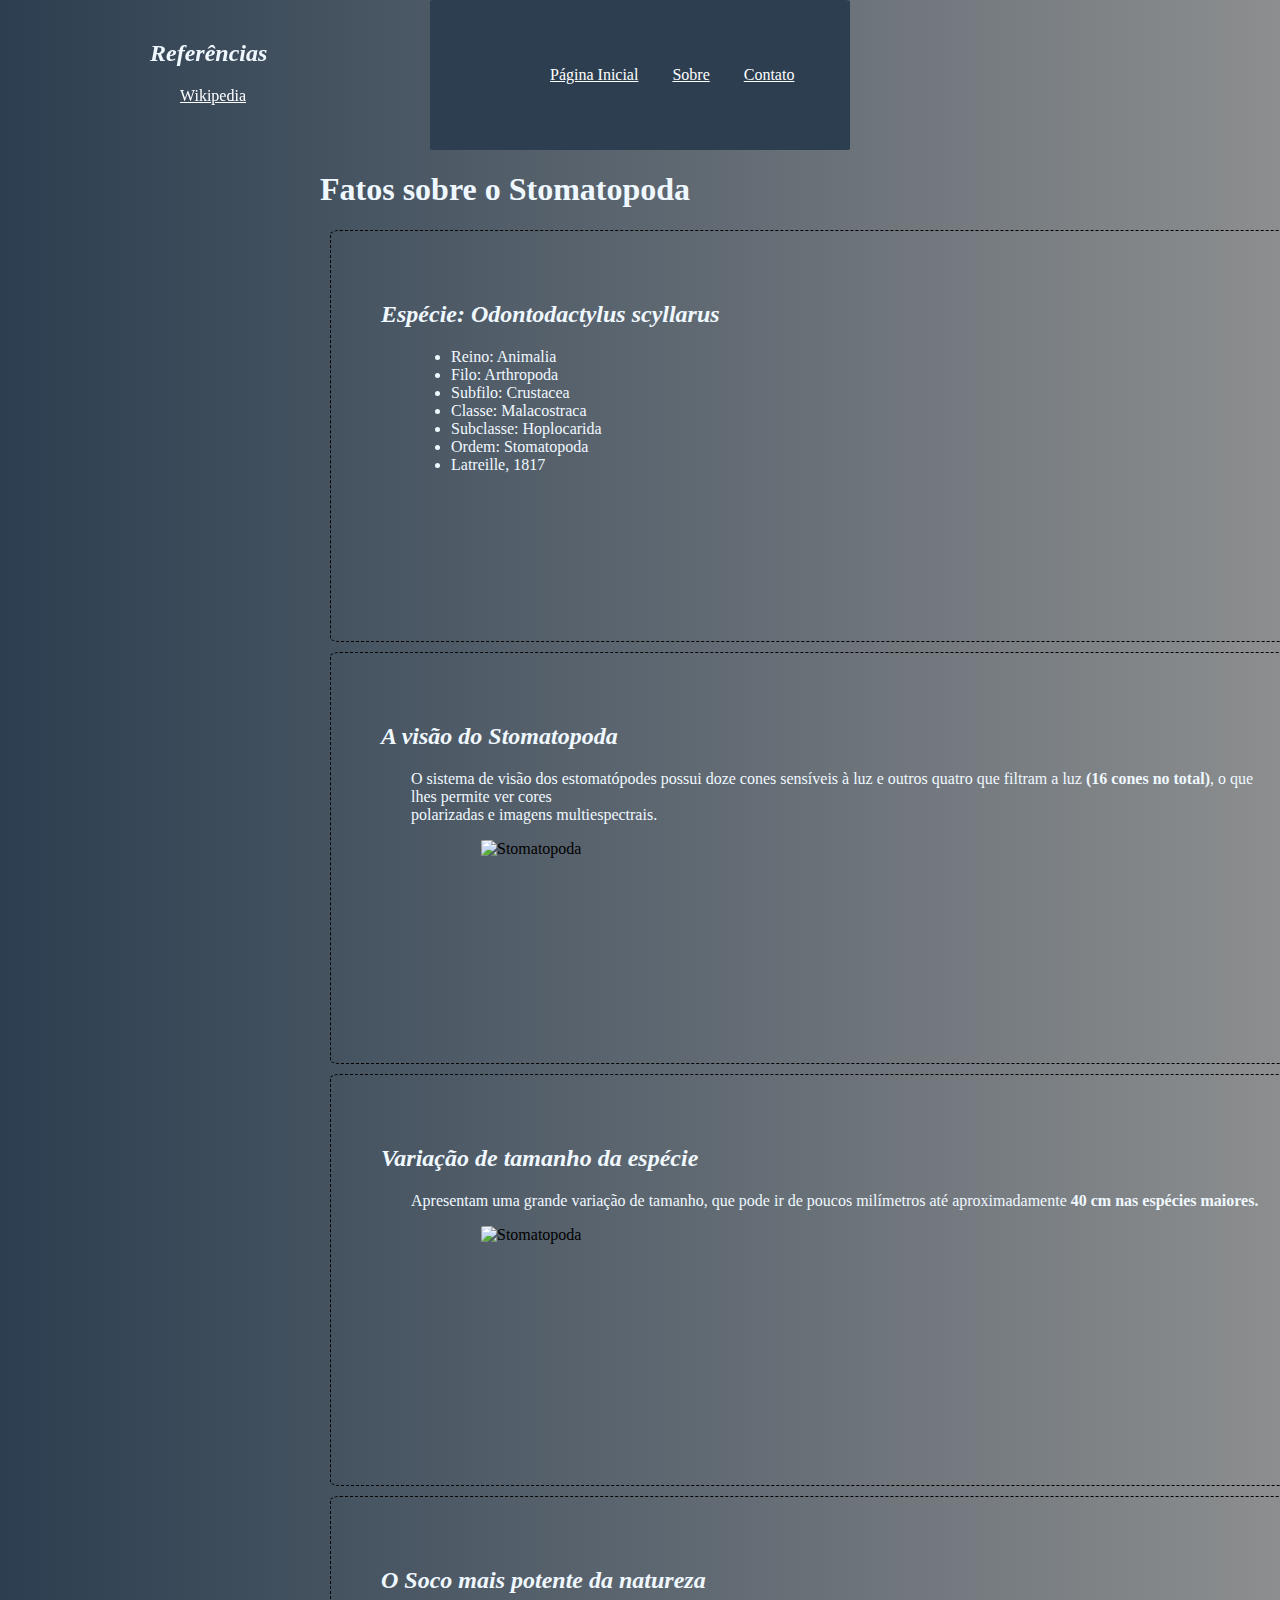
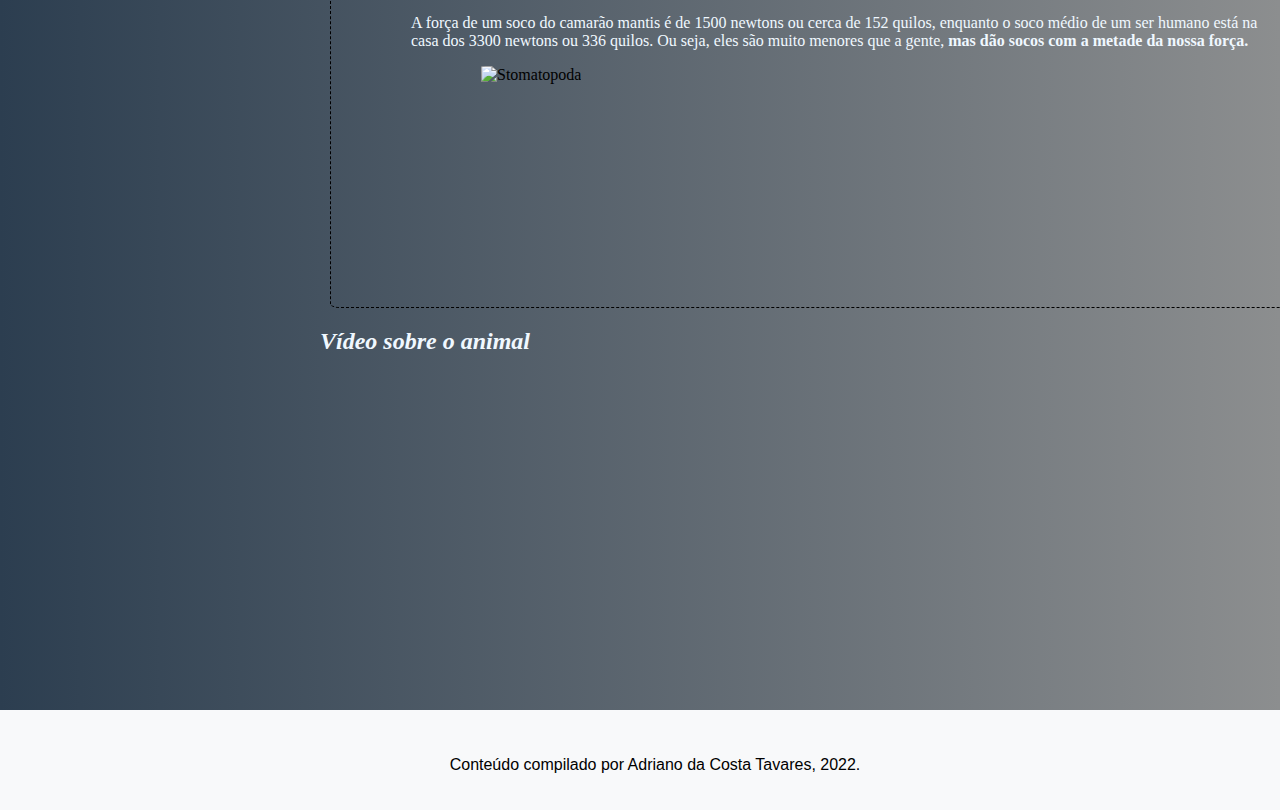
==== fundamentos/bloco03/dia-4-html-semantico/exercicio-pagina-stomatopoda/index.html @ 7aeef323 "Exercicios fundamentos bloco 03 dia 04" ====
<!DOCTYPE html>
<html lang="pt-br">
<head>
    <meta charset="UTF-8">
    <meta http-equiv="X-UA-Compatible" content="IE=edge">
    <meta name="viewport" content="width=device-width, initial-scale=1.0">
    <title>Soco a 80km/h: Conheça o Stomatopoda.</title>
    <link rel="stylesheet" href="style.css">
</head>
<body>
    
</body>
</html>
  <body>
    <header>
        <nav>
            <ul>
                <li class="inline-block"><a href="">Página Inicial</a></li>
                <li class="inline-block"><a href="">Sobre</a></li>
                <li class="inline-block"><a href="">Contato</a></li>
            </ul>
        </nav>
    </header>    
    <article>
        <h1>Fatos sobre o Stomatopoda</h1>
        <section class="especie">
            <h2>Espécie: Odontodactylus scyllarus</h2>
            <ul>
                <li>Reino: Animalia</li>
                <li>Filo: Arthropoda</li>
                <li>Subfilo: Crustacea</li>
                <li>Classe: Malacostraca</li>
                <li>Subclasse: Hoplocarida</li>
                <li>Ordem: Stomatopoda</li>
                <li>Latreille, 1817</li>
            </ul>
        </section>
        <section>
            <h2>A visão do Stomatopoda</h2>
            <p>O sistema de visão dos estomatópodes possui doze cones sensíveis à luz e outros quatro que filtram a luz <strong>(16 cones no total)</strong>, o que lhes permite ver cores<br>polarizadas e imagens multiespectrais.</p>
            <img src="https://upload.wikimedia.org/wikipedia/commons/thumb/b/b5/Odontodactylus_scyllarus1.jpg/1280px-Odontodactylus_scyllarus1.jpg" alt="Stomatopoda">
        </section>
        <section>
            <h2>Variação de tamanho da espécie</h2>
            <p>Apresentam uma grande variação de tamanho, que pode ir de poucos milímetros até aproximadamente <strong>40 cm nas espécies maiores.</strong></p>
            <img src="https://pm1.narvii.com/6502/0872de236946b41075bb4e8013a692a1de60251f_hq.jpg" alt="Stomatopoda">
        </section>
        <section>
            <h2>O Soco mais potente da natureza</h2>
            <p>A força de um soco do camarão mantis é de 1500 newtons ou cerca de 152 quilos, enquanto o soco médio de um ser humano está na casa dos 3300 newtons ou 336 quilos. Ou seja, eles são muito menores que a gente, <strong>mas dão socos com a metade da nossa força.</strong></p>
            <img src="http://4.bp.blogspot.com/-nCRuuIIK7Bk/VVUbUSNT16I/AAAAAAAAA8M/CP3mDt2s6Gk/s1600/uw-2010-06-11.jpg" alt="Stomatopoda" width="300px">
        </section>
        <aside>
            <h2>Referências</h2>
            <p>
                <a href="https://pt.wikipedia.org/wiki/Stomatopoda">
                    Wikipedia
                </a>
            </p>
        </aside>
    </article>
    <h2>Vídeo sobre o animal</h2>
    <p><iframe width="560" height="315" src="https://www.youtube.com/embed/E0Li1k5hGBE" title="YouTube video player" frameborder="0" allow="accelerometer; autoplay; clipboard-write; encrypted-media; gyroscope; picture-in-picture" allowfullscreen></iframe></p>
    <footer><p id="assinatura">Conteúdo compilado por Adriano da Costa Tavares, 2022.</p></footer>
  </body>
</html>
---- fundamentos/bloco03/dia-4-html-semantico/exercicio-pagina-stomatopoda/style.css ----
body {
    background: linear-gradient(to left, #8c8e8f, #2c3e50);
    margin: auto;
    width: 50%;
}

header {
    background-color: #2c3e50;
    border-radius: 1%;
    width: 50%;
    margin: auto;
    padding: 50px;
}
h1 {
    color: aliceblue;
}
h2, h3 {
    color: aliceblue;
    font-style: italic;
}

section {
    border-radius: 1%;
    height: 310px;
    width: 900px;
    border: dashed 1px black;
    margin: 10px;
    padding: 50px;
}
p, li {
    color: aliceblue;
    margin-left: 30px;
}
footer {
    display: flex;
    flex-direction: row;
    justify-content: center;
    background-color: #F8F9FA;
    position: absolute;
    left: 0px;
    width: 100%;
    height: 100px;
    padding: 0;
    align-content: center;
}

#assinatura {
    display: flex;
    flex-direction: column;
    padding: 30px;
    color: black;
    text-align: center;
    font-weight: 400;
    font-family: Arial, Helvetica, sans-serif;
}

a {
    text-decoration: none;
    color: white;
    text-decoration: underline;
}

a:hover {
    color: red;
    text-decoration: underline;
}

img {
    border-radius: 5%;
    margin-left: 100px;
    width: 250px;
}

.inline-block {
    list-style: none;
    display: inline-block;
}

aside {
    left: 150px;
    top: 20px;
    position: fixed;
}
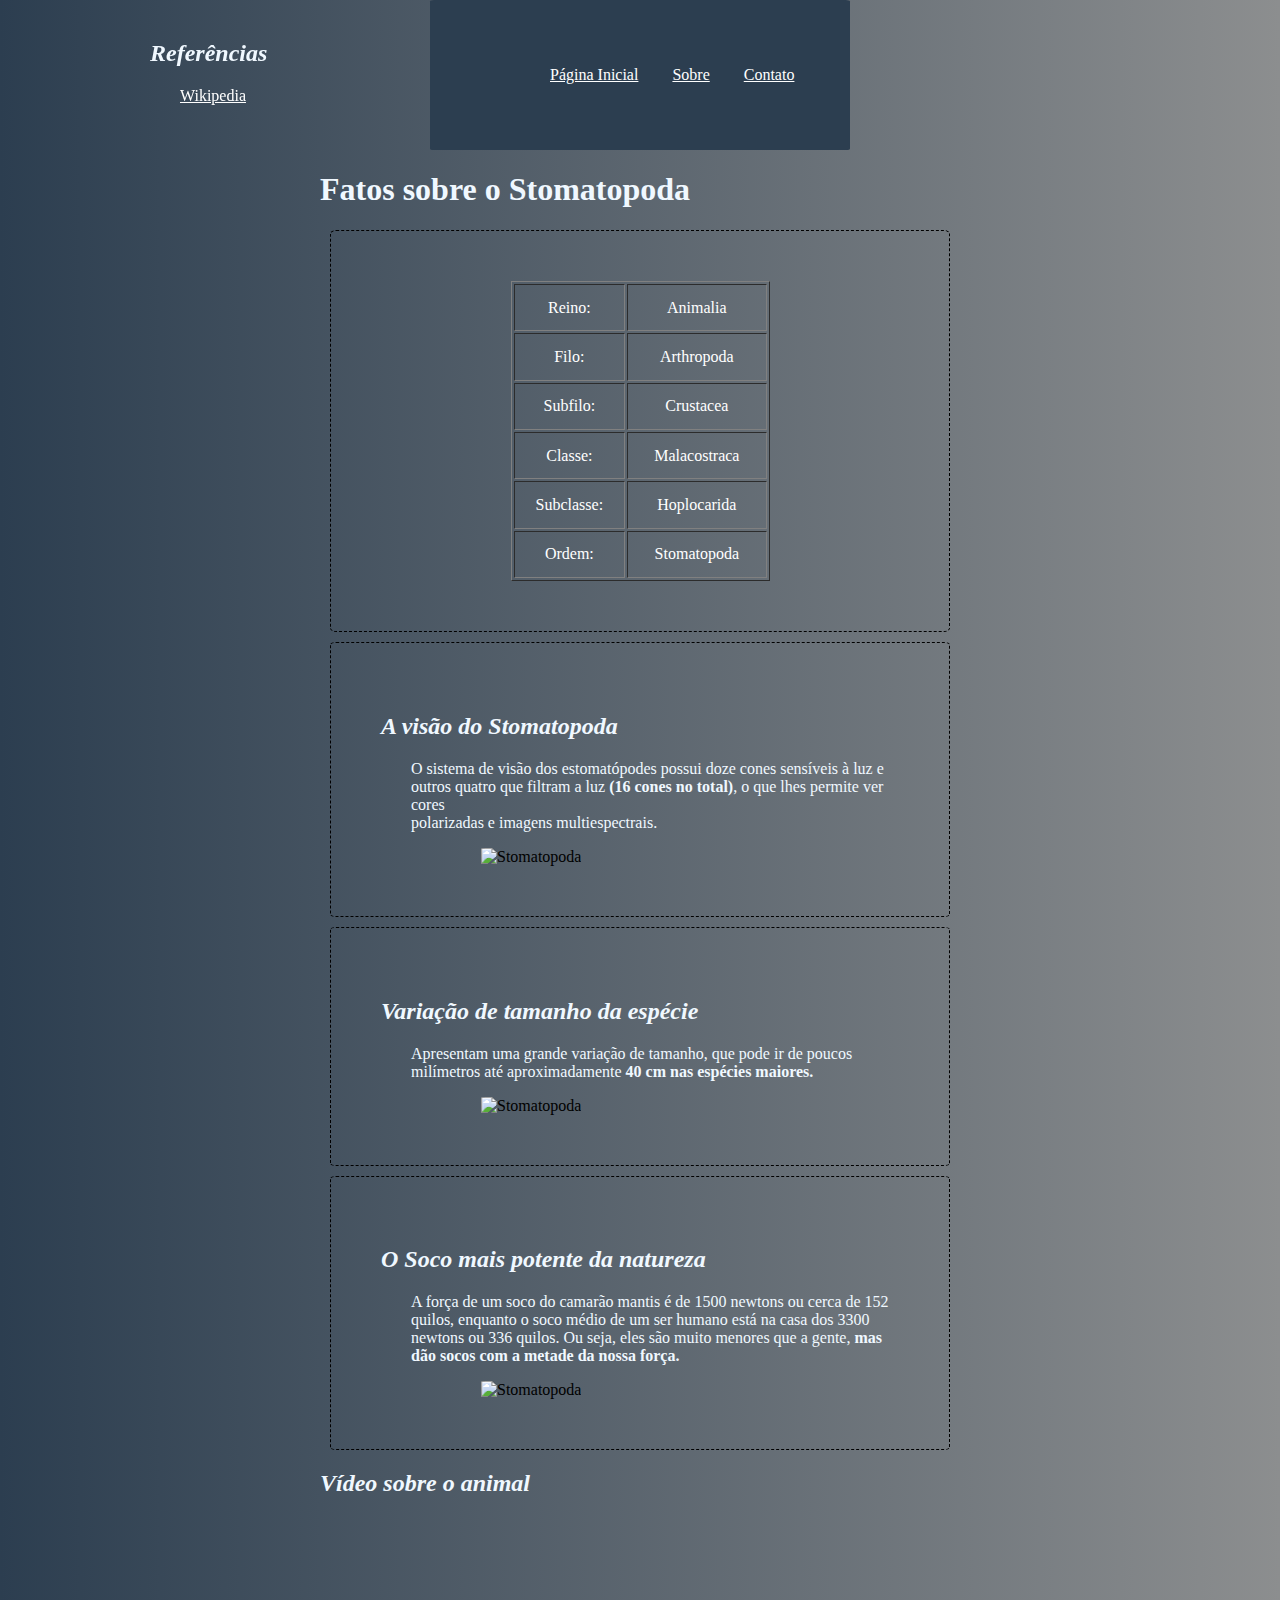
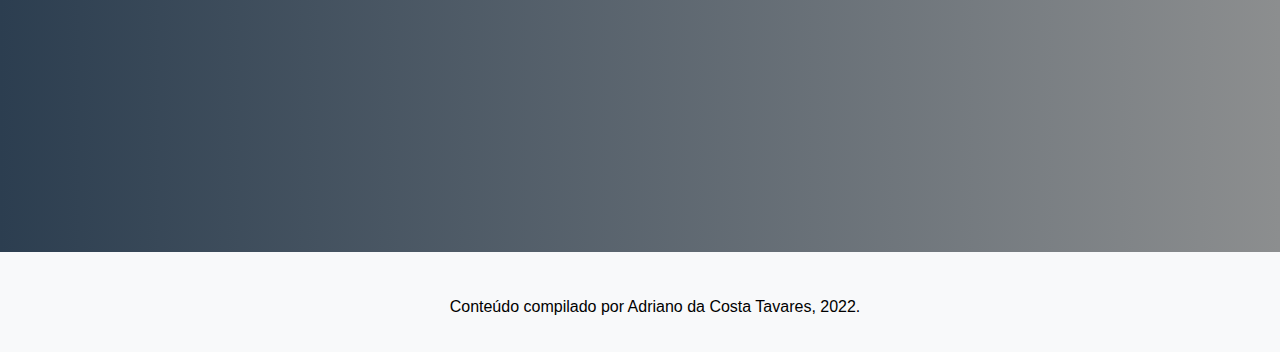
==== commit d29e3d6e: "Pagina stomatopoda finalizada" ====
--- a/fundamentos/bloco03/dia-4-html-semantico/exercicio-pagina-stomatopoda/index.html
+++ b/fundamentos/bloco03/dia-4-html-semantico/exercicio-pagina-stomatopoda/index.html
@@ -24,16 +24,32 @@
     <article>
         <h1>Fatos sobre o Stomatopoda</h1>
         <section class="especie">
-            <h2>Espécie: Odontodactylus scyllarus</h2>
-            <ul>
-                <li>Reino: Animalia</li>
-                <li>Filo: Arthropoda</li>
-                <li>Subfilo: Crustacea</li>
-                <li>Classe: Malacostraca</li>
-                <li>Subclasse: Hoplocarida</li>
-                <li>Ordem: Stomatopoda</li>
-                <li>Latreille, 1817</li>
-            </ul>
+            <table width="100%" border="1" height="300">
+                <tr>
+                    <td>Reino:</td>
+                    <td>Animalia</td>
+                </tr>
+                <tr>
+                    <td>Filo:</td>
+                    <td>Arthropoda</td>
+                </tr>
+                <tr>
+                    <td>Subfilo:</td>
+                    <td>Crustacea</td>
+                </tr>
+                <tr>
+                    <td>Classe:</td>
+                    <td>Malacostraca</td>
+                </tr>
+                <tr>
+                    <td>Subclasse:</td>
+                    <td>Hoplocarida</td>
+                </tr>
+                <tr>
+                    <td>Ordem:</td>
+                    <td>Stomatopoda</td>
+                </tr>
+            </table>
         </section>
         <section>
             <h2>A visão do Stomatopoda</h2>
@@ -51,7 +67,7 @@
             <img src="http://4.bp.blogspot.com/-nCRuuIIK7Bk/VVUbUSNT16I/AAAAAAAAA8M/CP3mDt2s6Gk/s1600/uw-2010-06-11.jpg" alt="Stomatopoda" width="300px">
         </section>
         <aside>
-            <h2>Referências</h2>
+         <h2>Referências</h2>
             <p>
                 <a href="https://pt.wikipedia.org/wiki/Stomatopoda">
                     Wikipedia
--- a/fundamentos/bloco03/dia-4-html-semantico/exercicio-pagina-stomatopoda/style.css
+++ b/fundamentos/bloco03/dia-4-html-semantico/exercicio-pagina-stomatopoda/style.css
@@ -21,8 +21,8 @@
 
 section {
     border-radius: 1%;
-    height: 310px;
-    width: 900px;
+   /*  height: 310px;
+    width: 900px; */
     border: dashed 1px black;
     margin: 10px;
     padding: 50px;
@@ -80,4 +80,11 @@
     left: 150px;
     top: 20px;
     position: fixed;
-}+}
+
+table {
+    color: white;
+    margin: auto;
+    width: 50%;
+    text-align: center;
+}
